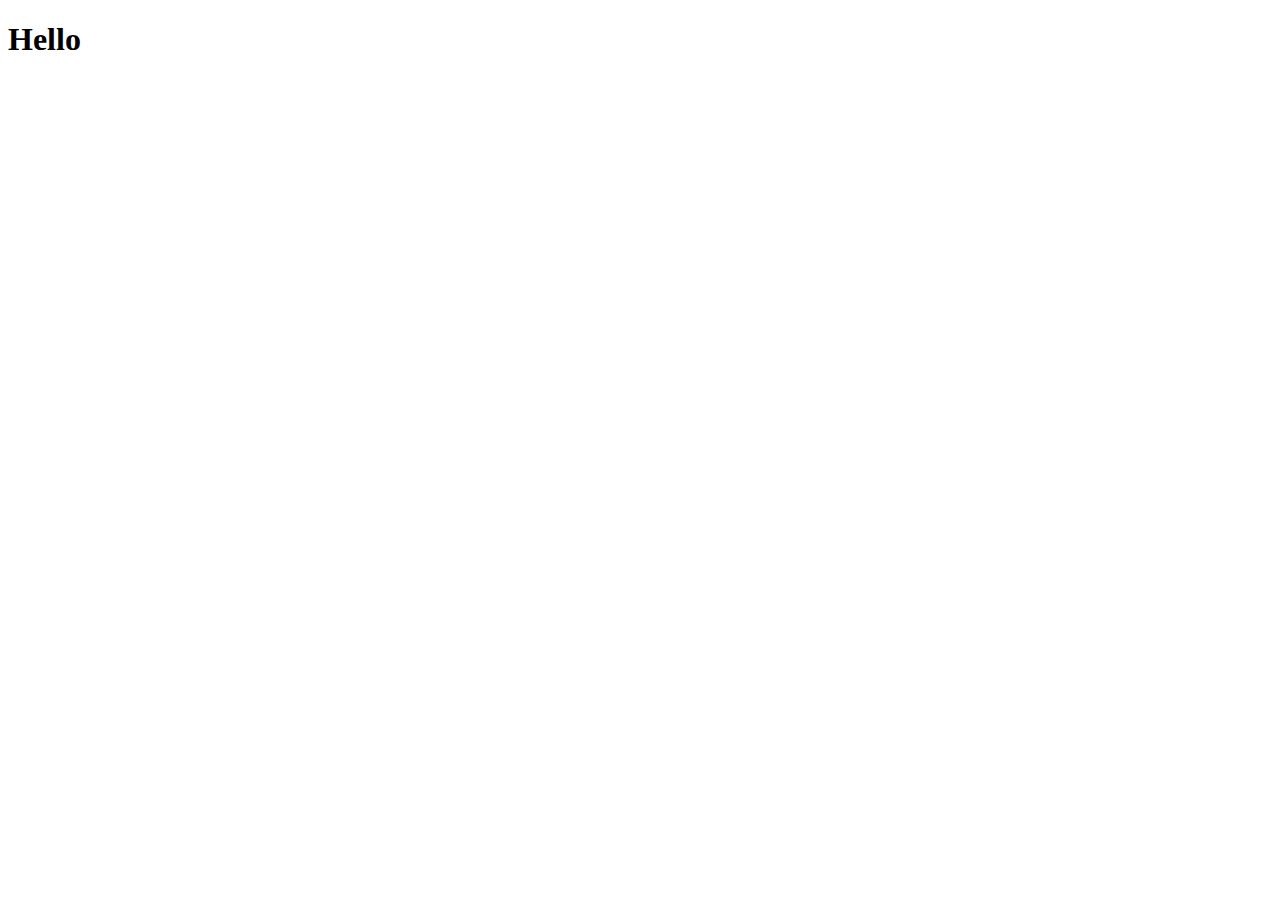
==== sass/index.html @ 1697b81c "sass" ====
<!DOCTYPE html>
<html lang="en">

<head>
    <meta charset="UTF-8">
    <meta name="viewport" content="width=device-width, initial-scale=1.0">
    <link rel="stylesheet" href="./css/style.css">
    <title>Document</title>
</head>

<body>
    <h1>Hello</h1>
    <div class="container">
        <div class="red"></div>
        <div class="blue"></div>
    </div>
</body>

</html>
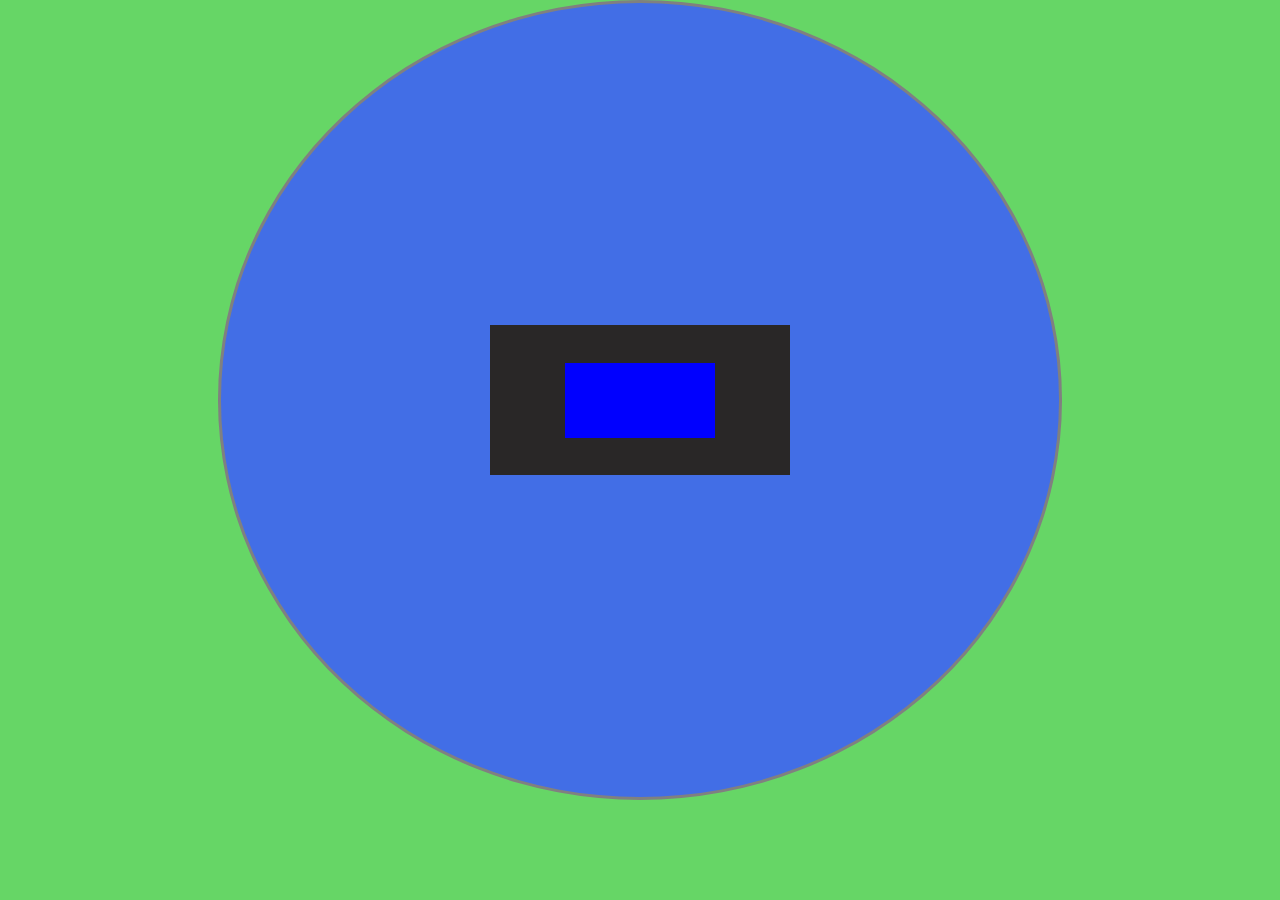
==== commit 5280c0d1: "play with sass vol.1" ====
--- a/sass/index.html
+++ b/sass/index.html
@@ -4,13 +4,13 @@
 <head>
     <meta charset="UTF-8">
     <meta name="viewport" content="width=device-width, initial-scale=1.0">
-    <link rel="stylesheet" href="./css/style.css">
+    <link rel="stylesheet" href="./css/style.min.css">
     <title>Document</title>
 </head>
 
 <body>
-    <h1>Hello</h1>
     <div class="container">
+        <h1>Hello</h1>
         <div class="red"></div>
         <div class="blue"></div>
     </div>
--- a/sass/css/style.min.css
+++ b/sass/css/style.min.css
@@ -0,0 +1,48 @@
+* {
+  margin: 0;
+  padding: 0;
+  -webkit-box-sizing: border-box;
+          box-sizing: border-box;
+}
+
+body {
+  display: -webkit-box;
+  display: -ms-flexbox;
+  display: flex;
+  -webkit-box-pack: center;
+      -ms-flex-pack: center;
+          justify-content: center;
+  background-color: #66d666;
+}
+
+.container {
+  width: 66%;
+  height: 800px;
+  border: 3px solid gray;
+  background-color: #426ee6;
+  border-radius: 50%;
+  display: -webkit-box;
+  display: -ms-flexbox;
+  display: flex;
+  -webkit-box-pack: center;
+      -ms-flex-pack: center;
+          justify-content: center;
+  -webkit-box-align: center;
+      -ms-flex-align: center;
+          align-items: center;
+}
+
+body .container .red {
+  background-color: #292727;
+  width: 300px;
+  height: 150px;
+  position: absolute;
+}
+
+body .container .blue {
+  background-color: blue;
+  width: 150px;
+  height: 75px;
+  position: absolute;
+}
+/*# sourceMappingURL=style.min.css.map */